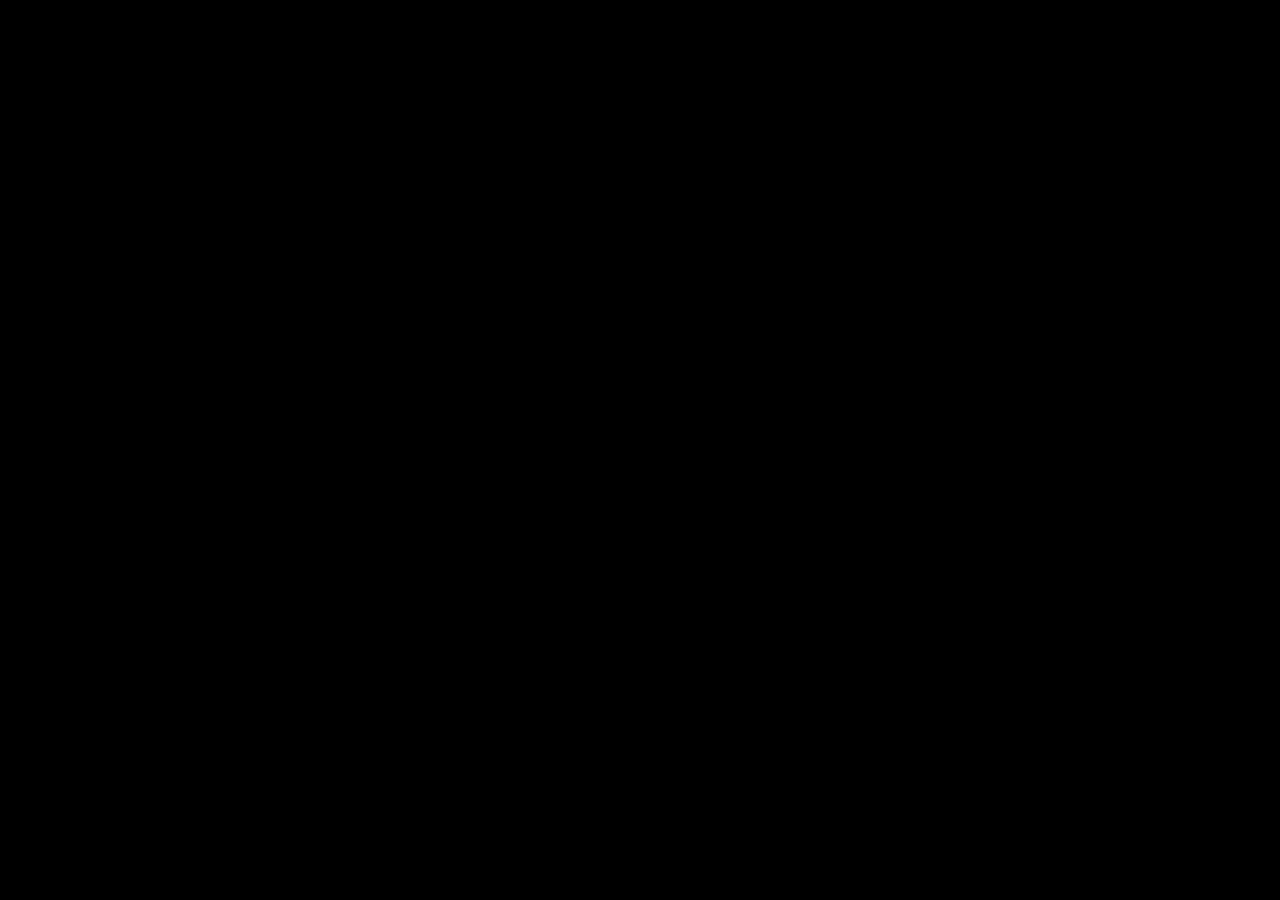
==== Ghostwave Website/index.html @ c0c7f44f "Add files via upload" ====
<!DOCTYPE html>
<html lang="en">
<head>
    <meta charset="UTF-8">
    <meta name="viewport" content="width=device-width, initial-scale=1.0">
    <title>OFFICIAL GHOSTWAVE STORE | GHOSTWAVE</title>
    <link rel="stylesheet" href="Css.css">
    <link rel="stylesheet" href="Javascript.js">
</head>
<body>
    <div id="preloader"></div>
    <header class="header">
        <!-- Logo -->
        <a href="index.html">
            <img src="Images/EMBLEMHOLLOW.png" alt="Band Logo" class="logo">

        </div>
        <!-- Social Icons -->
        <div class="social-icons">
            <a href="https://www.shopify.com" target="_blank">
            <img src="Images/cart.png" alt="Shopify" style="width:25px;height:25px; margin-right: 10px;">
            </a>
            <a href="https://open.spotify.com" target="_blank">
            <img src="Images/spotify.png" alt="Spotify" style="width:25px;height:25px; margin-right: 10px;">
            </a>
            <a href="https://www.instagram.com" target="_blank">
            <img src="Images/instagram.png" alt="Instagram" style="width:25px;height:25px; margin-right: 10px;">
            </a>
            <a href="https://www.facebook.com" target="_blank">
            <img src="Images/facebook.png" alt="Facebook" style="width:25px;height:25px; margin-right: 40px;">
            </a>
            </div>
    </header>

    <!-- Band Logo -->
        <div style="text-align: center; margin-top: 100px;">
            <img src="Images/EMBLEMFULL.png" alt="Band Logo" style="width:700px;height:700px;">
            <div style="border-bottom: 2px solid black; width: 100%; margin-top: 10px;"></div>
            </div>

    <!-- Band Bio -->
    <div class="bio-container" style="text-align: center;">
        <img src="Images/lly.jpg" alt="Band Promo" style="max-width: 100%; height: auto;">
        <div class="underline"></div>
        <div class="bio-text" style="max-width: 800px; margin: 20px auto;"></div>
    </div>

    <!-- Emblem -->
    <div class="emblem" style="text-align: center;">
        <img src="Images/EMBLEMHOLLOW.png" alt="Emblem" style="max-width: 100%; height: 100px;">
    </div>

    <!-- Contact -->
    <h1>ENTER EMAIL TO RECEIVE LATEST MERCHANDISE UPDATES</h1>
    <div class="form-container">
        <form action="/submit-email" method="post">
            <label for="email">Email:</label>
            <input type="email" id="email" name="email" required>
            <button type="submit">Subscribe</button>
        </form>
        <p>© 2024, GHOSTWAVE</p>
    </div>

    <script>
        function closepreloader(){
            document.getElementById("preloader").style.display = 'none';
        }
        window.addEventListener("load",function(){
            setTimeout(closepreloader, 2000);    
        });
    </script>
</body>
</html>
---- Ghostwave Website/Css.css ----
body {
    background-color: whitesmoke;
    color: black;
    margin: 0;
    font-family: 'Times New Roman', serif;
}
.logo {
    position: absolute;
    top: 35px;
    left: 10px;
    height: 50px;
}
.social-icons {
    position: absolute;
    top: 35px;
    right: 10px;
    display: flex;
    align-items: center;
}
h1, h2 {
    font-size: 1.2em;
    text-align: center;
    font-style: italic;
    margin: 20px 0;
}
.bottom-underline {
    border-top: 2px solid black; 
    width: 100%;
    margin-top: 20px;
}
p {
    font-size: 1.2em;
    text-align: center;
    font-style: italic;
}
.bio-container {
    display: center;
    align-items: center;
    justify-content: center;
    margin: 20px;
    gap: 20px;
}
.bio-container img {
    max-width: 100%; 
    height: auto; 
}
.bio-text {
    max-width: 100%;
}
.form-container {
    text-align: center;
    margin: 20px auto; 
}
.form-container input {
    padding: 10px;
    margin: 10px;
}
.underline {
    border-top: 2px solid black;
    width: 100%;
    margin: 10px auto;
}
.header {
    position: relative;          
    padding: 10px;
}
a img:hover {
    transform: scale(1.1);
    opacity: 0.9;
}
#preloader {
    background: #000 url(Images/loader.gif) no-repeat center center;
    background-size: 15%;
    height: 100vh;
    width: 100%;
    position: fixed;
    z-index: 100;
}
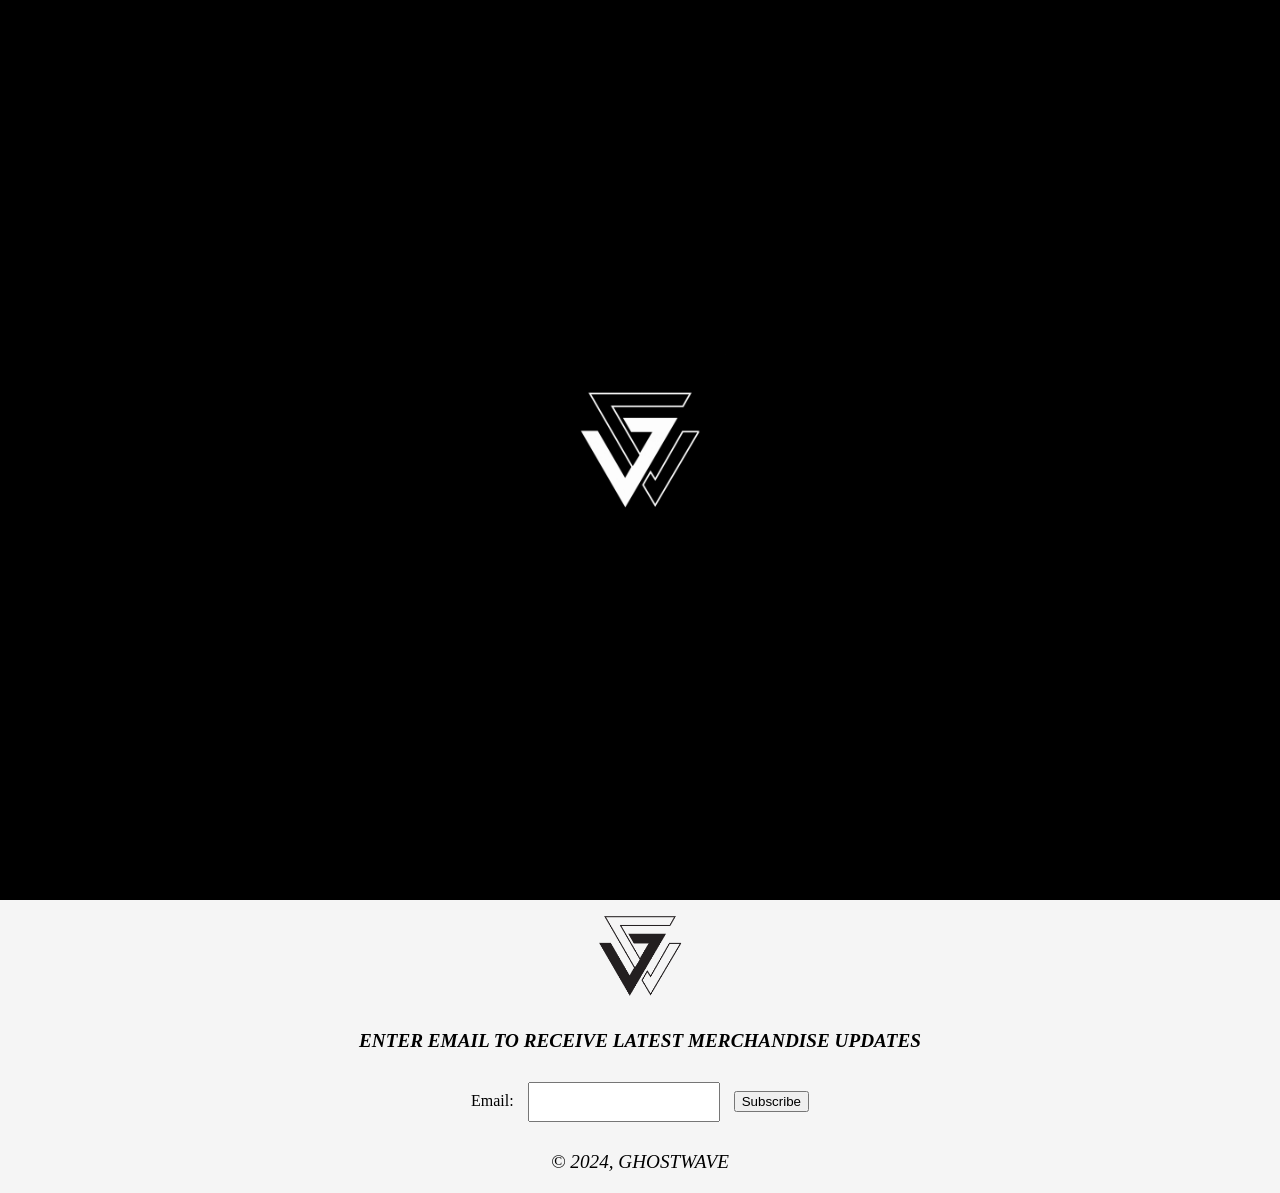
==== commit e373dbaa: "Add files via upload" ====
--- a/Ghostwave Website/index.html
+++ b/Ghostwave Website/index.html
@@ -1,4 +1,4 @@
-<!DOCTYPE html>
+ <!DOCTYPE html>
 <html lang="en">
 <head>
     <meta charset="UTF-8">
@@ -53,21 +53,26 @@
     <!-- Contact -->
     <h1>ENTER EMAIL TO RECEIVE LATEST MERCHANDISE UPDATES</h1>
     <div class="form-container">
-        <form action="/submit-email" method="post">
-            <label for="email">Email:</label>
-            <input type="email" id="email" name="email" required>
-            <button type="submit">Subscribe</button>
+        <form id="subscription-form">
+        <label for="email">Email:</label>
+        <input type="email" id="email" name="email" required>
+        <button type="submit">Subscribe</button>
         </form>
+        <p class="message" id="thank-you-message">THANK YOU FOR SUBSCRIBING - GHOSTWAVE</p>
         <p>© 2024, GHOSTWAVE</p>
     </div>
 
     <script>
         function closepreloader(){
-            document.getElementById("preloader").style.display = 'none';
+        document.getElementById("preloader").style.display = 'none';
         }
         window.addEventListener("load",function(){
             setTimeout(closepreloader, 2000);    
         });
+        document.getElementById('subscription-form').addEventListener('submit', function(event) {
+            event.preventDefault();
+            document.getElementById('thank-you-message').style.display = 'block';
+        });
     </script>
 </body>
 </html>
--- a/Ghostwave Website/Css.css
+++ b/Ghostwave Website/Css.css
@@ -50,10 +50,12 @@
 .form-container {
     text-align: center;
     margin: 20px auto; 
+    font-family: 'Times New Roman', serif;
 }
 .form-container input {
     padding: 10px;
     margin: 10px;
+    font-family: 'Times New Roman', serif;
 }
 .underline {
     border-top: 2px solid black;
@@ -75,4 +77,10 @@
     width: 100%;
     position: fixed;
     z-index: 100;
+}
+.message {
+    display: none;
+    color: black;
+    font-size: 1.2em;
+    margin-top: 10px;
 }
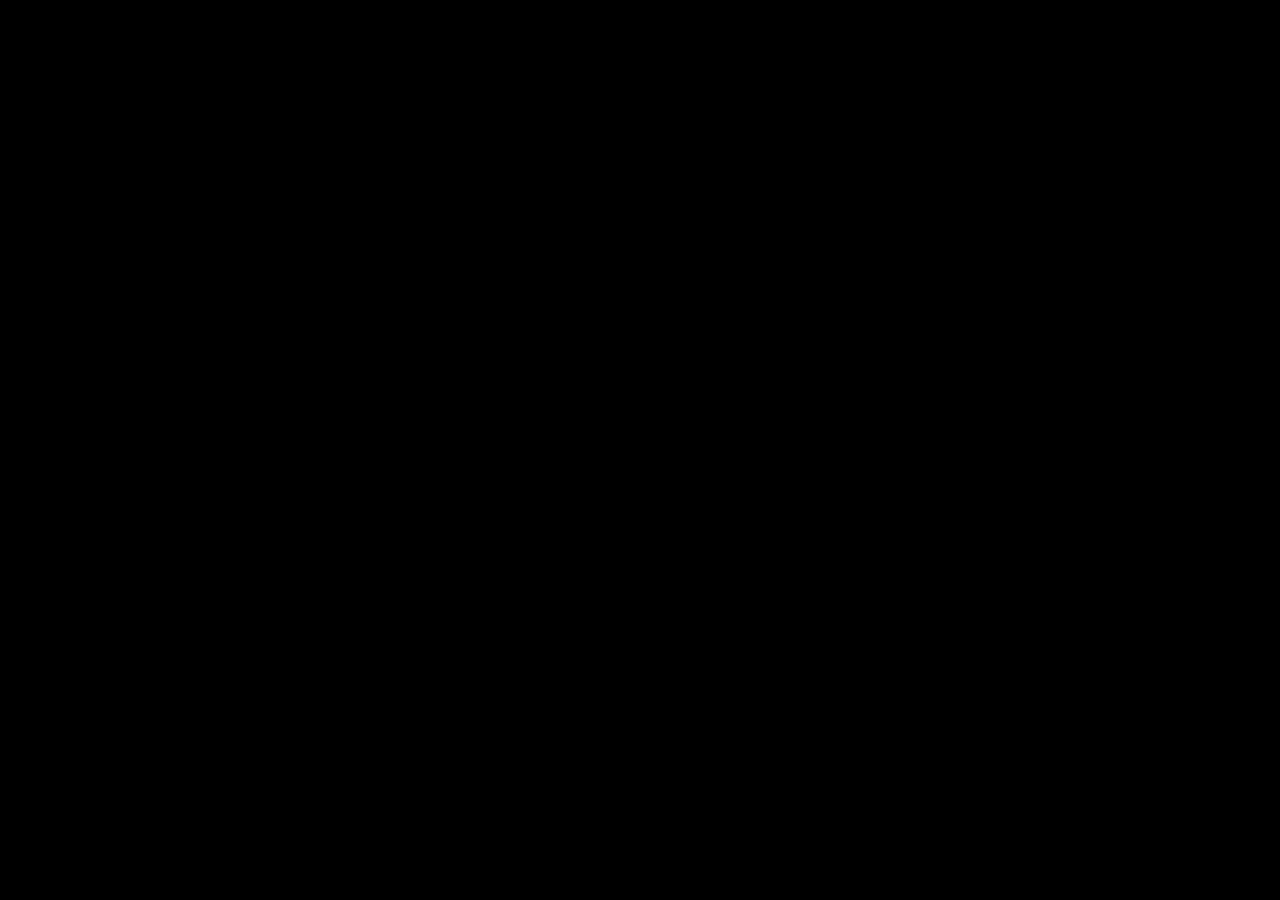
==== commit 1e2251ad: "Update index.html" ====
--- a/Ghostwave Website/index.html
+++ b/Ghostwave Website/index.html
@@ -1,4 +1,4 @@
- <!DOCTYPE html>
+<!DOCTYPE html>
 <html lang="en">
 <head>
     <meta charset="UTF-8">
@@ -11,43 +11,60 @@
     <div id="preloader"></div>
     <header class="header">
         <!-- Logo -->
-        <a href="index.html">
-            <img src="Images/EMBLEMHOLLOW.png" alt="Band Logo" class="logo">
+        <div class="dropdown">
+            <a href="index.html">
+              <button class="emblemfull">
+                <img src="IMAGES/EMBLEMHOLLOW.png" alt="EmblemFull Logo">
+              </button>
+            <div class="content">
+                <a href="Merch.Html">Merch</a>
+                <a href="about.html">About</a>
+                <a href="Contact.html">Contact</a>
+            </div>
+        </div>
 
-        </div>
+
         <!-- Social Icons -->
         <div class="social-icons">
-            <a href="https://www.shopify.com" target="_blank">
-            <img src="Images/cart.png" alt="Shopify" style="width:25px;height:25px; margin-right: 10px;">
+            <a href="https://ghostwavestore.com/" target="_blank">
+            <img src="Images/cart.png" alt="Shopify" style="width:25px;height:25px;
             </a>
-            <a href="https://open.spotify.com" target="_blank">
-            <img src="Images/spotify.png" alt="Spotify" style="width:25px;height:25px; margin-right: 10px;">
+            <a href="https://open.spotify.com/artist/55bMcKIop3e8jjW1UQs7h4?si=hD07
+            <img src="Images/spotify.png" alt="Spotify" style="width:25px;height:25
             </a>
-            <a href="https://www.instagram.com" target="_blank">
-            <img src="Images/instagram.png" alt="Instagram" style="width:25px;height:25px; margin-right: 10px;">
+            <a href="https://www.instagram.com/ghostwaveus" target="_blank">
+            <img src="Images/instagram.png" alt="Instagram" style="width:25px;heigh
             </a>
-            <a href="https://www.facebook.com" target="_blank">
-            <img src="Images/facebook.png" alt="Facebook" style="width:25px;height:25px; margin-right: 40px;">
+            <a href="https://www.facebook.com/ghostwaveus" target="_blank">
+            <img src="Images/facebook.png" alt="Facebook" style="width:25px;height:
             </a>
             </div>
     </header>
 
     <!-- Band Logo -->
         <div style="text-align: center; margin-top: 100px;">
-            <img src="Images/EMBLEMFULL.png" alt="Band Logo" style="width:700px;height:700px;">
-            <div style="border-bottom: 2px solid black; width: 100%; margin-top: 10px;"></div>
+            <img src="Images/EMBLEMFULL.png" alt="Band Logo" style="width:700px;hei
+            <div style="border-bottom: 2px solid black; width: 100%; margin-top: 1
             </div>
 
     <!-- Band Bio -->
     <div class="bio-container" style="text-align: center;">
-        <img src="Images/lly.jpg" alt="Band Promo" style="max-width: 100%; height: auto;">
+        <img src="Images/Promo.jpg" alt="Band Promo" style="max-width: 100%; height
         <div class="underline"></div>
         <div class="bio-text" style="max-width: 800px; margin: 20px auto;"></div>
     </div>
 
+
+    <!-- Video -->
+    <div class="iframe-container">
+    <iframe width="700" height="350" src="https://www.youtube.com/embed/wztIH1m5gz0
+    title="YouTube video player" frameborder="0" allow="accelerometer; autoplay; cl
+    referrerpolicy="strict-origin-when-cross-origin" allowfullscreen></iframe>
+    </div>
+
     <!-- Emblem -->
     <div class="emblem" style="text-align: center;">
-        <img src="Images/EMBLEMHOLLOW.png" alt="Emblem" style="max-width: 100%; height: 100px;">
+        <img src="Images/EMBLEMHOLLOW.png" alt="Emblem" style="max-width: 100%; hei
     </div>
 
     <!-- Contact -->
@@ -58,7 +75,7 @@
         <input type="email" id="email" name="email" required>
         <button type="submit">Subscribe</button>
         </form>
-        <p class="message" id="thank-you-message">THANK YOU FOR SUBSCRIBING - GHOSTWAVE</p>
+        <p class="message" id="thank-you-message">THANK YOU FOR SUBSCRIBING - GHOST
         <p>© 2024, GHOSTWAVE</p>
     </div>
 
@@ -69,10 +86,10 @@
         window.addEventListener("load",function(){
             setTimeout(closepreloader, 2000);    
         });
-        document.getElementById('subscription-form').addEventListener('submit', function(event) {
+        document.getElementById('subscription-form').addEventListener('submit', fun
             event.preventDefault();
             document.getElementById('thank-you-message').style.display = 'block';
         });
     </script>
 </body>
-</html>+</html>
--- a/Ghostwave Website/Css.css
+++ b/Ghostwave Website/Css.css
@@ -4,12 +4,14 @@
     margin: 0;
     font-family: 'Times New Roman', serif;
 }
+
 .logo {
     position: absolute;
     top: 35px;
     left: 10px;
     height: 50px;
 }
+
 .social-icons {
     position: absolute;
     top: 35px;
@@ -17,22 +19,26 @@
     display: flex;
     align-items: center;
 }
+
 h1, h2 {
     font-size: 1.2em;
     text-align: center;
     font-style: italic;
     margin: 20px 0;
 }
+
 .bottom-underline {
-    border-top: 2px solid black; 
+    border-top: 2px solid black;
     width: 100%;
     margin-top: 20px;
 }
+
 p {
     font-size: 1.2em;
     text-align: center;
     font-style: italic;
 }
+
 .bio-container {
     display: center;
     align-items: center;
@@ -40,36 +46,42 @@
     margin: 20px;
     gap: 20px;
 }
+
 .bio-container img {
-    max-width: 100%; 
-    height: auto; 
+    max-width: 100%;
+    height: auto;
 }
+
 .bio-text {
     max-width: 100%;
 }
+
 .form-container {
     text-align: center;
-    margin: 20px auto; 
-    font-family: 'Times New Roman', serif;
+    margin: 20px auto;
 }
+
 .form-container input {
     padding: 10px;
     margin: 10px;
-    font-family: 'Times New Roman', serif;
 }
+
 .underline {
     border-top: 2px solid black;
     width: 100%;
     margin: 10px auto;
 }
+
 .header {
-    position: relative;          
+    position: relative;
     padding: 10px;
 }
+
 a img:hover {
     transform: scale(1.1);
     opacity: 0.9;
 }
+
 #preloader {
     background: #000 url(Images/loader.gif) no-repeat center center;
     background-size: 15%;
@@ -78,9 +90,85 @@
     position: fixed;
     z-index: 100;
 }
-.message {
-    display: none;
-    color: black;
-    font-size: 1.2em;
-    margin-top: 10px;
-}+
+@media only screen and (max-width: 400px) {
+    .logo {
+        height: 40px;
+        top: 20px;
+        left: 5px;
+    }
+    
+    .social-icons {
+        top: 20px;
+        right: 5px;
+    }
+    
+    h1, h2 {
+        font-size: 1em;
+        margin: 10px 0;
+    }
+    
+    p {
+        font-size: 1em;
+    }
+    
+    .bio-container {
+        flex-direction: column;
+        margin: 10px;
+        gap: 10px;
+    }
+    
+    .form-container {
+        margin: 10px auto;
+    }
+    
+    .form-container input {
+        padding: 8px;
+        margin: 8px;
+    }
+    
+    #preloader {
+        background-size: 20%;
+    }
+}
+
+@media only screen and (max-width: 800px) {
+    .logo {
+        height: 45px;
+        top: 25px;
+        left: 8px;
+    }
+    
+    .social-icons {
+        top: 25px;
+        right: 8px;
+    }
+    
+    h1, h2 {
+        font-size: 1.1em;
+        margin: 15px 0;
+    }
+    
+    p {
+        font-size: 1.1em;
+    }
+    
+    .bio-container {
+        flex-direction: column;
+        margin: 15px;
+        gap: 15px;
+    }
+    
+    .form-container {
+        margin: 15px auto;
+    }
+    
+    .form-container input {
+        padding: 9px;
+        margin: 9px;
+    }
+    
+    #preloader {
+        background-size: 18%;
+    }
+}
